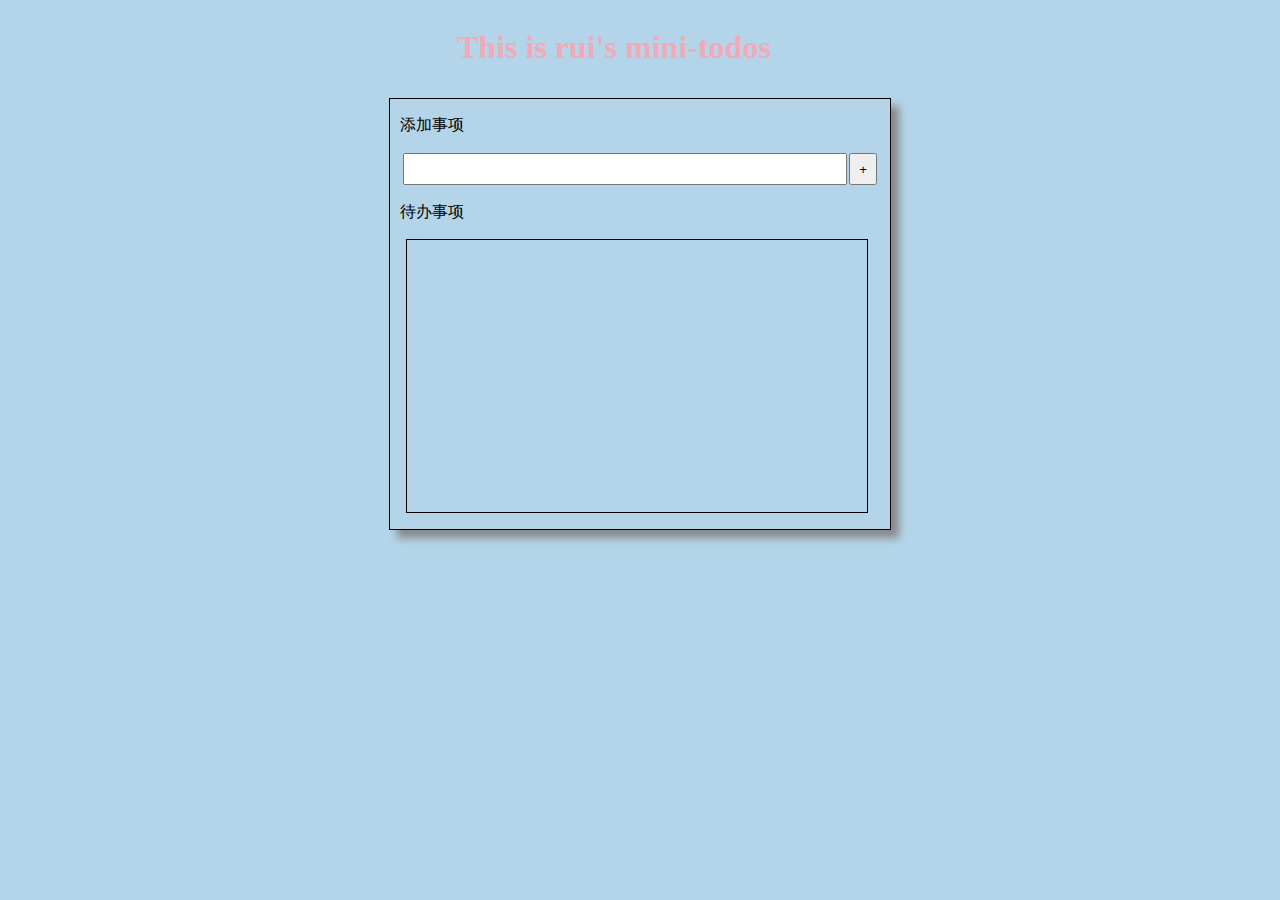
==== mini-todo第三次/index.html @ 874112e9 "Add files via upload" ====
<!DOCTYPE html>
<html lang="zh">
<head>
    <meta charset="UTF-8">
    <link rel="stylesheet" href="styles.css">
    <title>Mini-ToDos</title>
</head>
<body>
    <box>
        </style>
    <h1 style="color: rgb(241, 170, 182); margin-left: 100px">
        This is rui's mini-todos </h1>
      <div id="default-todo-panel" class="todo-panel">
        <p style="color: rgb(0, 0, 0); margin-left: 10px">
            添加事项</p>
            <div class="todo-editor">
              <input type="text" id="text-input">
                <button>+</button>
            </div>
            <p style="color: rgb(0, 0, 0); margin-left: 10px">
                待办事项</p>
            <div id = "default-todo-items" class="todo-items">
              </div>
              </div>
        <script src="script.js"></script>
    </box>
</body>
</html>
---- mini-todo第三次/styles.css ----
body {
    background-color: rgb(180, 213, 233);
    display: flex;
    justify-content: center;
    }
.todo-panel{
        border: 1px solid;
        width: 500px;
        min-height: 15em;
        margin: 2em;
        box-shadow: 8px 8px 8px #888
    }
.todo-editor{
        display: flex;
        margin:  12px;
    }
.todo-editor button{
        margin: 1px;
        padding-left: 8px;
        padding-right: 8px;
    }
.todo-editor input{
       flex-grow: 1;
       font-size: 1.2em;
       padding: 3px 20px ;
        margin: 1px;
    }
.todo-items{
        border: 1px solid rgb(0, 0, 0);
        width: 460px;
        min-height: 17em;
        margin: 1em;   
    }
.todo-items > .task{
        display: flex;
        align-items: center;
    }
.todo-items > .task > label{
        flex-grow:1 ;
    }
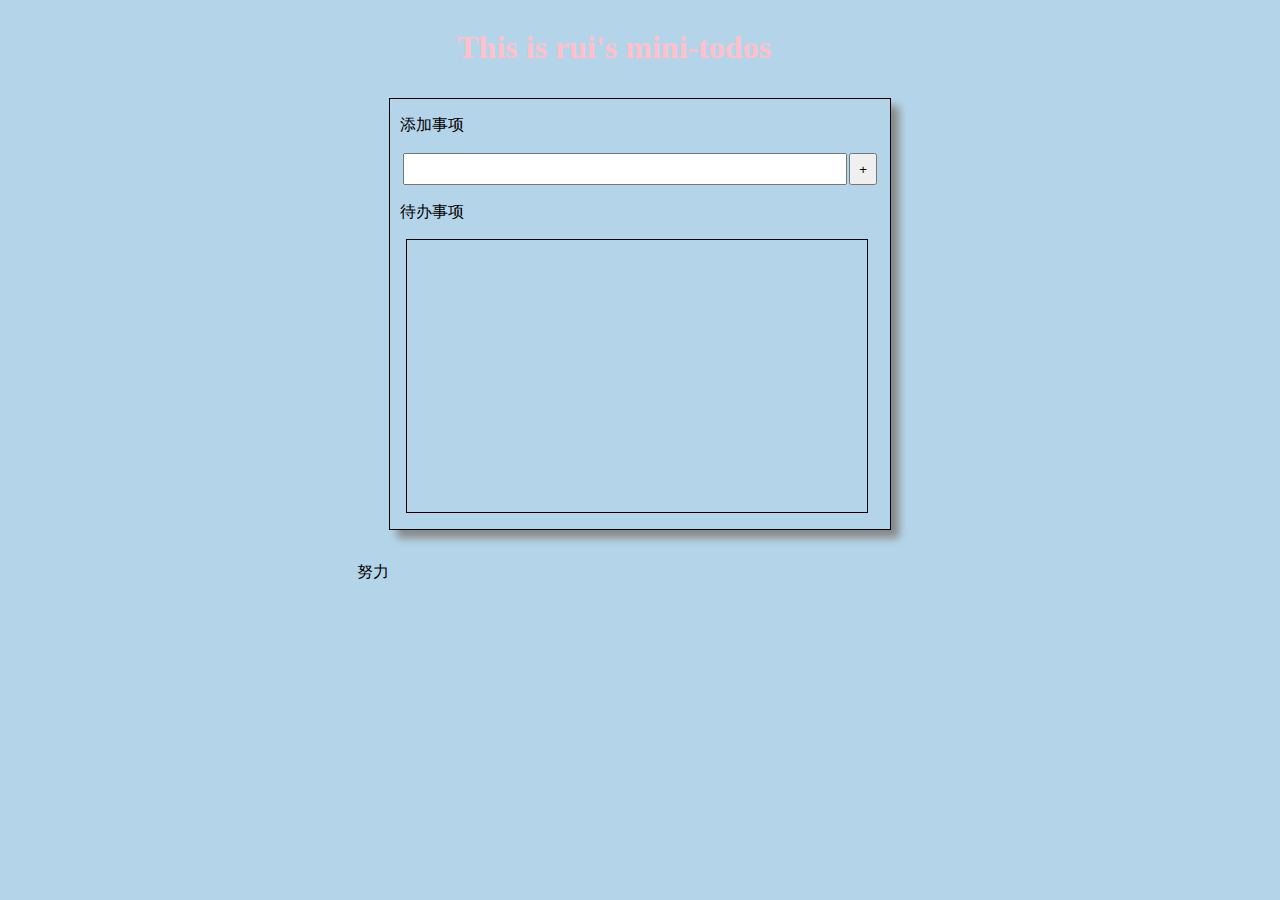
==== commit 9de9cae8: "Add files via upload" ====
--- a/mini-todo第三次/index.html
+++ b/mini-todo第三次/index.html
@@ -9,7 +9,7 @@
 <body>
     <box>
         </style>
-    <h1 style="color: rgb(241, 170, 182); margin-left: 100px">
+    <h1 style="color: pink; margin-left: 100px">
         This is rui's mini-todos </h1>
       <div id="default-todo-panel" class="todo-panel">
         <p style="color: rgb(0, 0, 0); margin-left: 10px">
@@ -24,6 +24,7 @@
               </div>
               </div>
         <script src="script.js"></script>
+        <p>努力</p>
     </box>
 </body>
 </html>--- a/mini-todo第三次/styles.css
+++ b/mini-todo第三次/styles.css
@@ -38,3 +38,23 @@
 .todo-items > .task > label{
         flex-grow:1 ;
     }
+    .todo-items .contrl > button{
+        border: none;
+        background: none;
+        color: black;
+        cursor: pointer;
+    }
+.todo-items .contrl > button:disabled{
+        border: none;
+        background: none;
+        color:black;
+    }
+.todo-items .contrl > button:disabled:hover {
+        font-weight: unset;
+    }
+.todo-items .contrl > button:hover {
+    font-weight: bolder;
+     }
+.task.done > label{
+    text-decoration: line-through;
+     }
